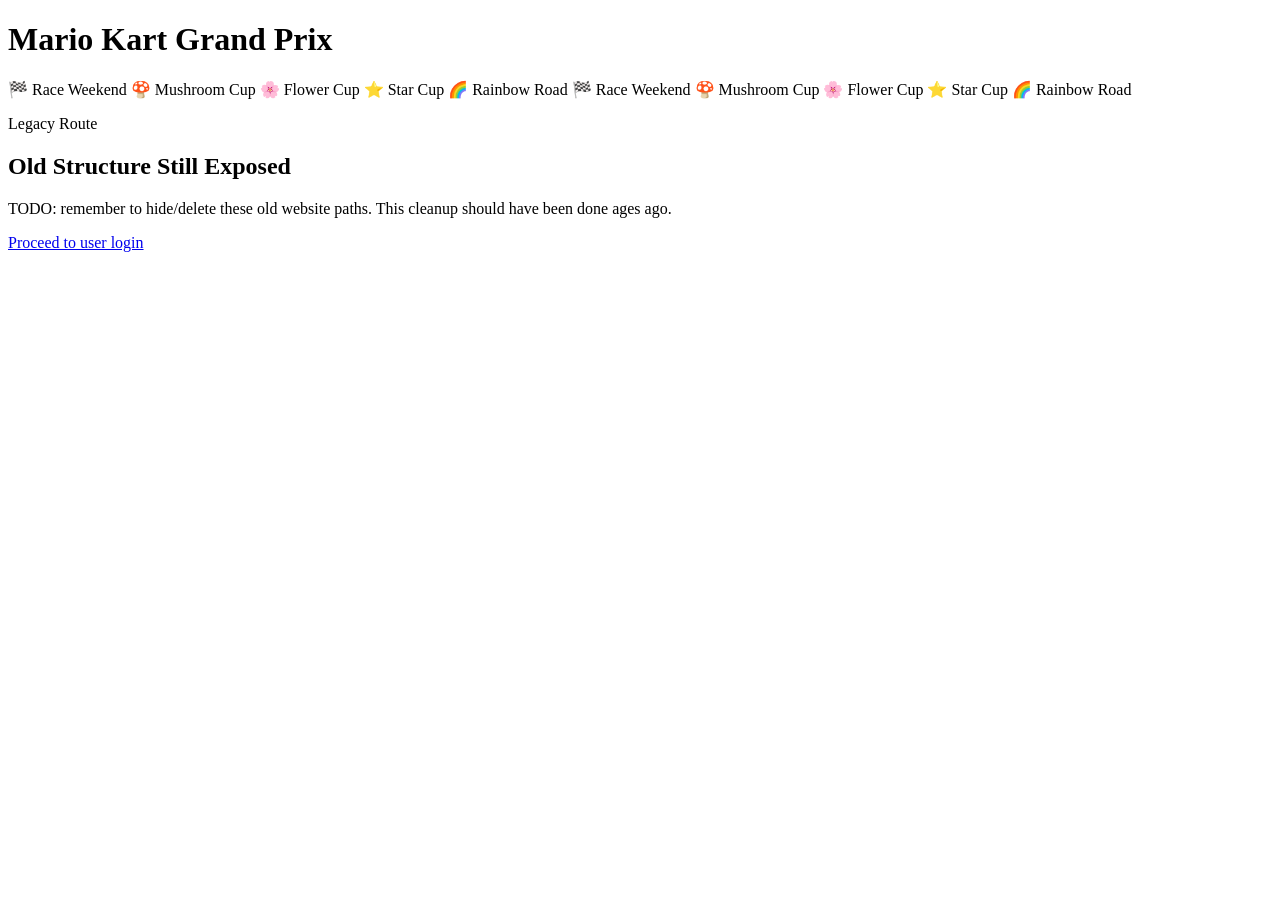
==== content/hidden/index.html @ b042519a "initial CTF race website challenge" ====
<!DOCTYPE html>
<html lang="en">
<head>
  <meta charset="UTF-8">
  <meta name="viewport" content="width=device-width, initial-scale=1.0">
  <title>Legacy Site Note</title>
  <link rel="stylesheet" href="/assets/mario-kart.css">
</head>
<body>
  <header class="race-header">
    <h1 class="race-header__title">Mario Kart Grand Prix</h1>
  </header>
  
  <section class="race-marquee" aria-hidden="true">
    <div class="race-marquee__lane">
      <span class="race-marquee__brand">🏁 Race Weekend</span>
      <span class="race-marquee__pill">🍄 Mushroom Cup</span>
      <span class="race-marquee__pill">🌸 Flower Cup</span>
      <span class="race-marquee__pill">⭐ Star Cup</span>
      <span class="race-marquee__pill">🌈 Rainbow Road</span>
      <span class="race-marquee__brand">🏁 Race Weekend</span>
      <span class="race-marquee__pill">🍄 Mushroom Cup</span>
      <span class="race-marquee__pill">🌸 Flower Cup</span>
      <span class="race-marquee__pill">⭐ Star Cup</span>
      <span class="race-marquee__pill">🌈 Rainbow Road</span>
    </div>
  </section>

  <main class="shell">
    <section class="card">
      <p class="eyebrow">Legacy Route</p>
      <h1>Old Structure Still Exposed</h1>
      <p class="lead">TODO: remember to hide/delete these old website paths. This cleanup should have been done ages ago.</p>
      <p class="hint"><a href="/portal/login">Proceed to user login</a></p>
    </section>
  </main>
</body>
</html>
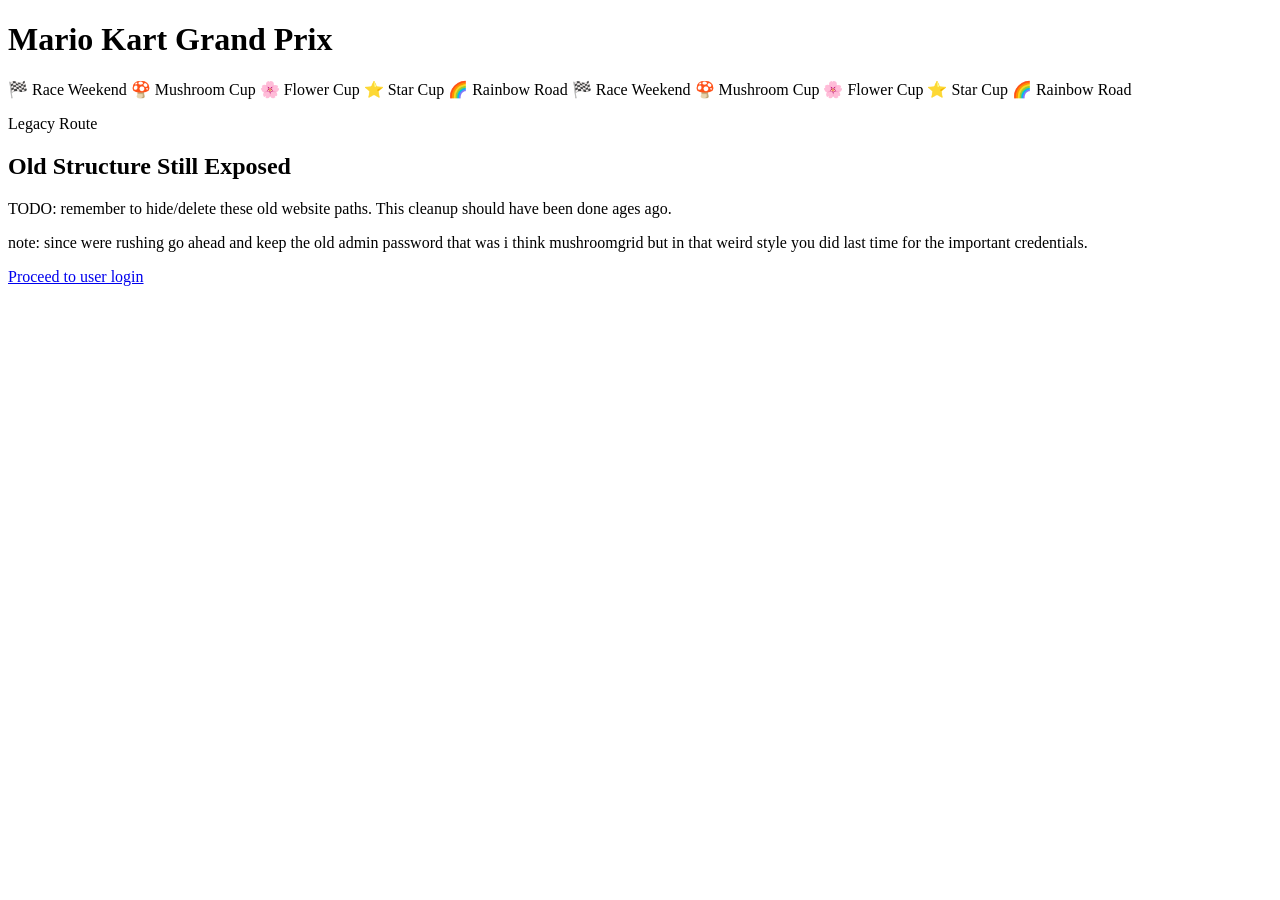
==== commit e320488a: "update challenge assets and hidden route clues" ====
--- a/content/hidden/index.html
+++ b/content/hidden/index.html
@@ -31,6 +31,7 @@
       <p class="eyebrow">Legacy Route</p>
       <h1>Old Structure Still Exposed</h1>
       <p class="lead">TODO: remember to hide/delete these old website paths. This cleanup should have been done ages ago.</p>
+      <p class="hint">note: since were rushing go ahead and keep the old admin password that was i think mushroomgrid but in that weird style you did last time for the important credentials.</p>
       <p class="hint"><a href="/portal/login">Proceed to user login</a></p>
     </section>
   </main>
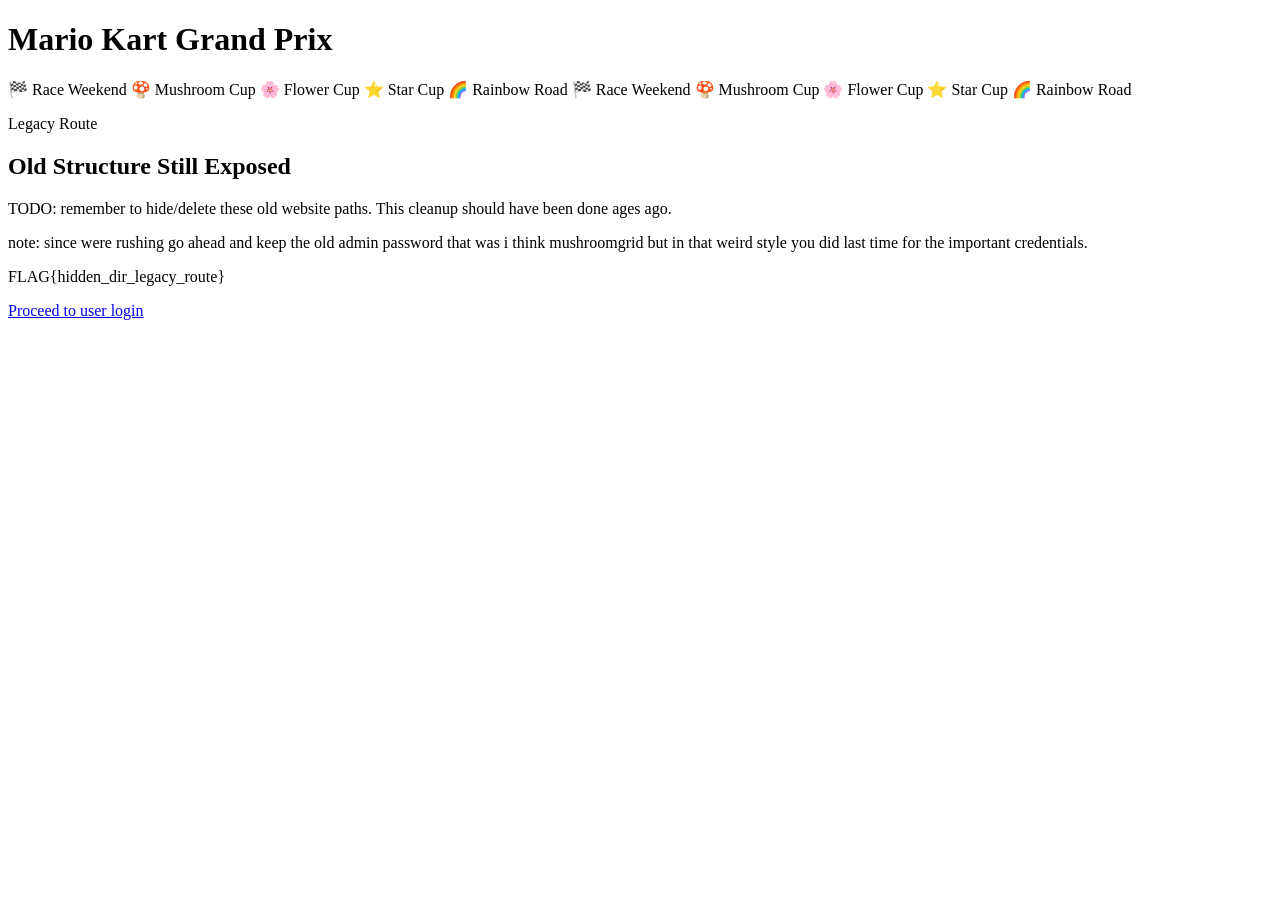
==== commit 0df953f5: "finalize ctf flags and challenge flow" ====
--- a/content/hidden/index.html
+++ b/content/hidden/index.html
@@ -32,6 +32,7 @@
       <h1>Old Structure Still Exposed</h1>
       <p class="lead">TODO: remember to hide/delete these old website paths. This cleanup should have been done ages ago.</p>
       <p class="hint">note: since were rushing go ahead and keep the old admin password that was i think mushroomgrid but in that weird style you did last time for the important credentials.</p>
+      <p class="message">FLAG{hidden_dir_legacy_route}</p>
       <p class="hint"><a href="/portal/login">Proceed to user login</a></p>
     </section>
   </main>
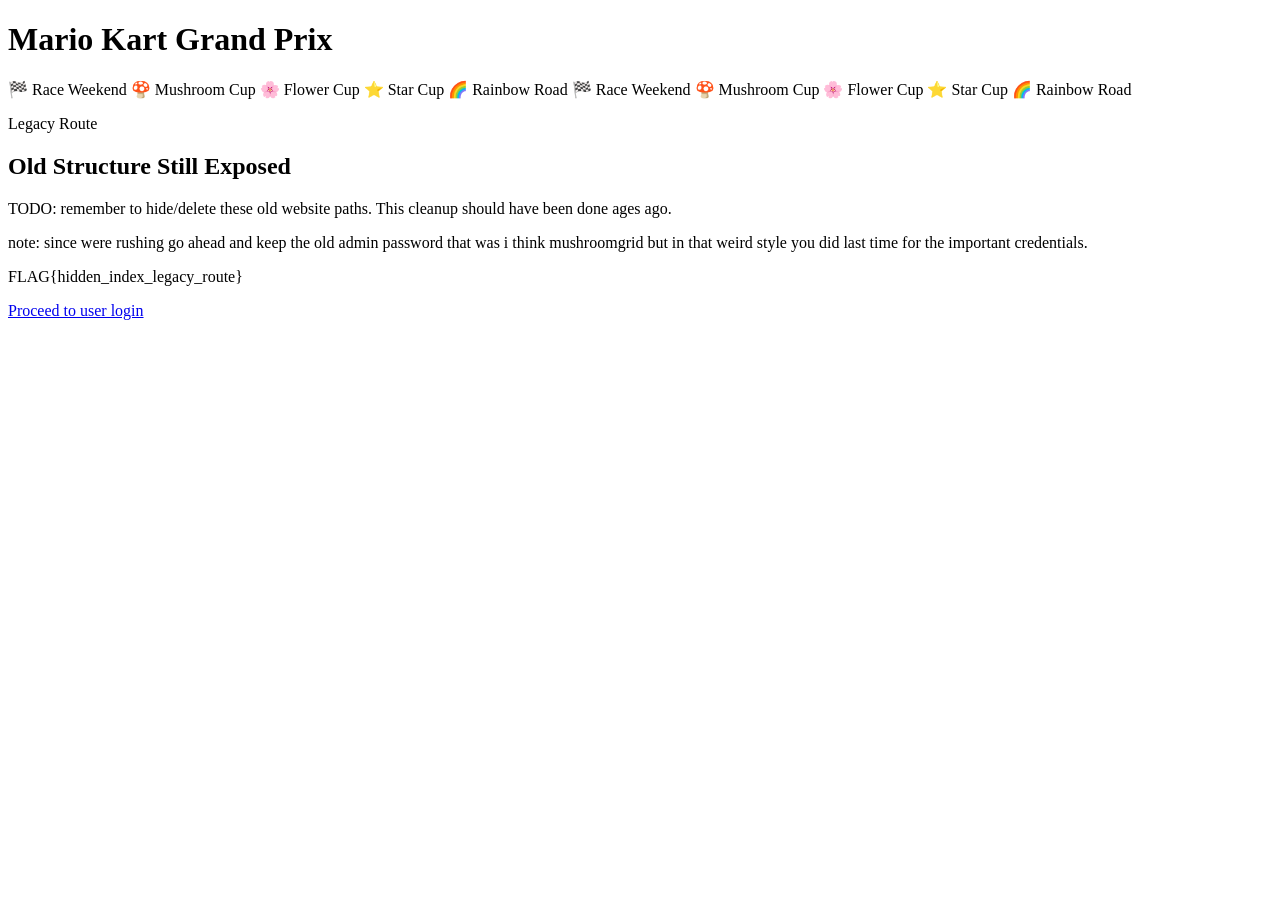
==== commit 71245bc7: "fixed some flags and db issues with a couple flags, should be good to go now" ====
--- a/content/hidden/index.html
+++ b/content/hidden/index.html
@@ -32,7 +32,7 @@
       <h1>Old Structure Still Exposed</h1>
       <p class="lead">TODO: remember to hide/delete these old website paths. This cleanup should have been done ages ago.</p>
       <p class="hint">note: since were rushing go ahead and keep the old admin password that was i think mushroomgrid but in that weird style you did last time for the important credentials.</p>
-      <p class="message">FLAG{hidden_dir_legacy_route}</p>
+      <p class="message">FLAG{hidden_index_legacy_route}</p>
       <p class="hint"><a href="/portal/login">Proceed to user login</a></p>
     </section>
   </main>
